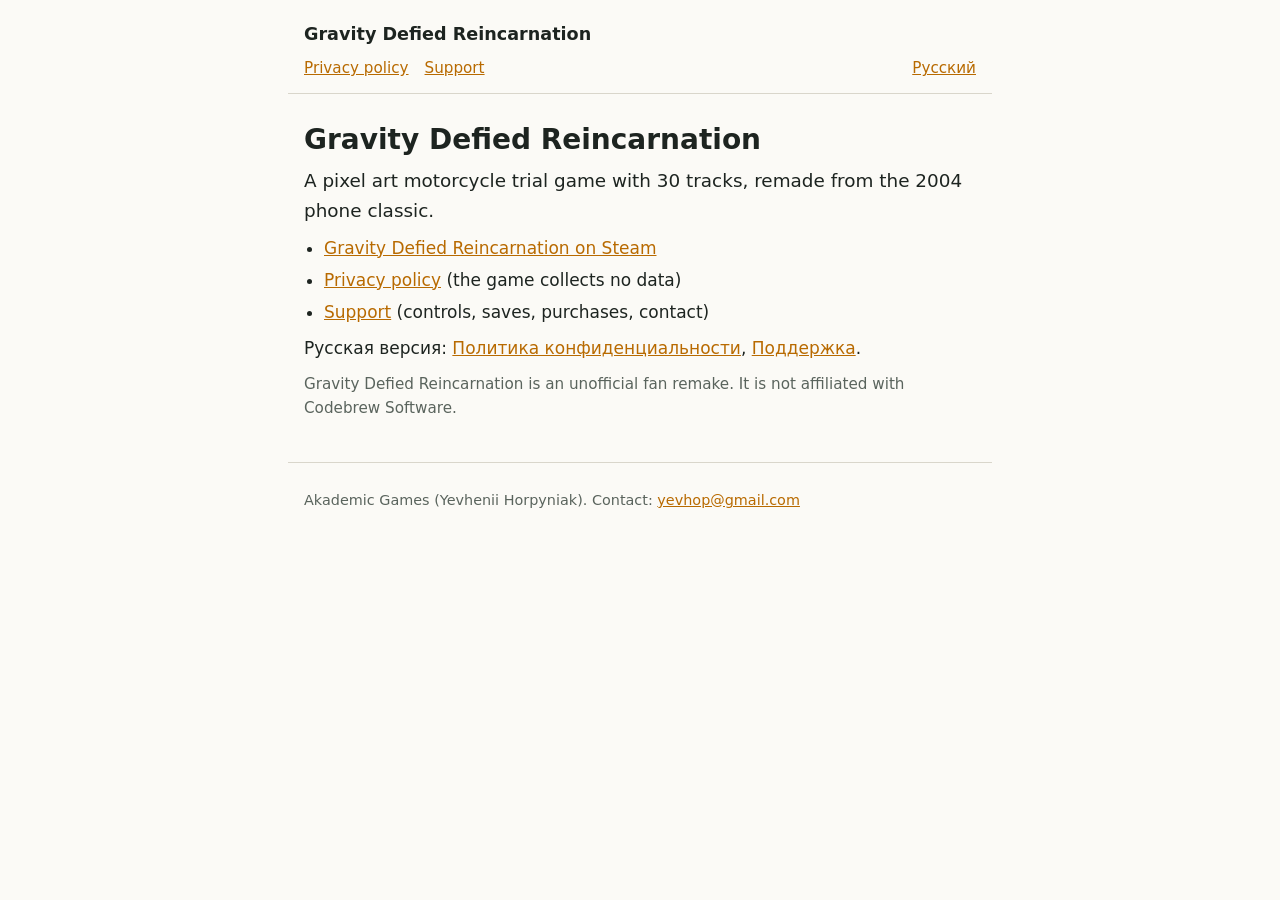
==== index.html @ 7f007110 "Privacy policy and support pages for Gravity Defied Reincarnation English and Russian, plain static " ====
<!doctype html>
<html lang="en">
<head>
<meta charset="utf-8">
<meta name="viewport" content="width=device-width, initial-scale=1">
<title>Gravity Defied Reincarnation</title>
<meta name="description" content="Gravity Defied Reincarnation, a pixel art motorcycle trial game. Privacy policy and support.">
<link rel="stylesheet" href="style.css">
</head>
<body>
<header>
  <a class="brand" href="index.html">Gravity Defied Reincarnation</a>
  <nav>
    <a href="privacy.html">Privacy policy</a>
    <a href="support.html">Support</a>
    <a class="lang" href="ru/privacy.html" hreflang="ru" lang="ru">Русский</a>
  </nav>
</header>
<main>
  <h1>Gravity Defied Reincarnation</h1>
  <p class="lead">A pixel art motorcycle trial game with 30 tracks, remade from the 2004 phone classic.</p>
  <ul>
    <li><a href="https://store.steampowered.com/app/5469060/">Gravity Defied Reincarnation on Steam</a></li>
    <li><a href="privacy.html">Privacy policy</a> (the game collects no data)</li>
    <li><a href="support.html">Support</a> (controls, saves, purchases, contact)</li>
  </ul>
  <p>Русская версия: <a href="ru/privacy.html" lang="ru" hreflang="ru">Политика конфиденциальности</a>, <a href="ru/support.html" lang="ru" hreflang="ru">Поддержка</a>.</p>
  <p class="meta">Gravity Defied Reincarnation is an unofficial fan remake. It is not affiliated with Codebrew Software.</p>
</main>
<footer>
  <p>Akademic Games (Yevhenii Horpyniak). Contact: <a href="mailto:yevhop@gmail.com">yevhop@gmail.com</a></p>
</footer>
</body>
</html>
---- style.css ----
:root {
  --bg: #fbfaf6;
  --fg: #1d2420;
  --muted: #5a645d;
  --accent: #b86a00;
  --rule: #d9d6cb;
  --card: #f1eee3;
}

@media (prefers-color-scheme: dark) {
  :root {
    --bg: #14181a;
    --fg: #e8ebe6;
    --muted: #a3ada6;
    --accent: #f6a221;
    --rule: #333b3d;
    --card: #1d2326;
  }
}

* {
  box-sizing: border-box;
}

html {
  -webkit-text-size-adjust: 100%;
}

body {
  margin: 0;
  background: var(--bg);
  color: var(--fg);
  font-family: system-ui, -apple-system, "Segoe UI", Roboto, "Helvetica Neue", Arial, sans-serif;
  font-size: 1.0625rem;
  line-height: 1.6;
}

header,
main,
footer {
  max-width: 44rem;
  margin: 0 auto;
  padding: 0 1rem;
}

header {
  padding-top: 1.25rem;
  padding-bottom: 0.75rem;
  border-bottom: 1px solid var(--rule);
}

.brand {
  font-weight: 700;
  font-size: 1.1rem;
  color: var(--fg);
  text-decoration: none;
}

nav {
  display: flex;
  flex-wrap: wrap;
  gap: 0.25rem 1rem;
  margin-top: 0.5rem;
  font-size: 0.95rem;
}

nav .lang {
  margin-left: auto;
}

a {
  color: var(--accent);
}

a:hover {
  text-decoration-thickness: 2px;
}

main {
  padding-top: 1.25rem;
  padding-bottom: 2rem;
}

h1 {
  font-size: 1.75rem;
  line-height: 1.25;
  margin: 0.5rem 0 0.5rem;
}

h2 {
  font-size: 1.25rem;
  line-height: 1.3;
  margin: 2rem 0 0.5rem;
}

p,
ul,
dl {
  margin: 0.6rem 0;
}

ul {
  padding-left: 1.25rem;
}

li {
  margin: 0.3rem 0;
}

dt {
  font-weight: 700;
  margin-top: 1rem;
}

dd {
  margin: 0.2rem 0 0;
}

code {
  font-family: ui-monospace, "Cascadia Mono", Consolas, Menlo, monospace;
  font-size: 0.92em;
  background: var(--card);
  padding: 0.1em 0.35em;
  border-radius: 4px;
  overflow-wrap: anywhere;
}

.meta {
  color: var(--muted);
  font-size: 0.95rem;
}

.lead {
  font-size: 1.15rem;
}

.card {
  background: var(--card);
  border: 1px solid var(--rule);
  border-radius: 8px;
  padding: 0.75rem 1rem;
  margin: 1rem 0;
}

footer {
  padding-top: 1rem;
  padding-bottom: 2rem;
  border-top: 1px solid var(--rule);
  color: var(--muted);
  font-size: 0.9rem;
}
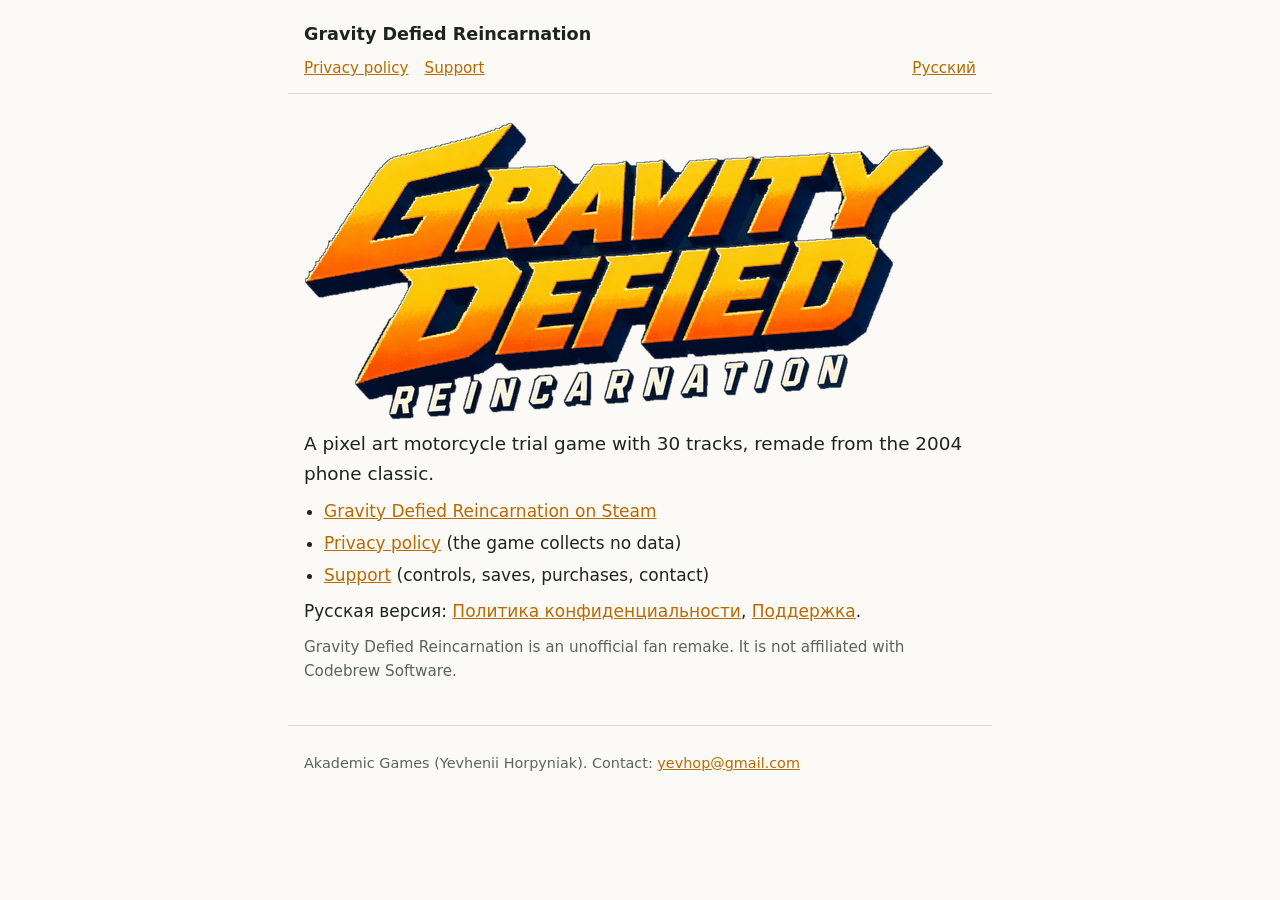
==== commit 985330b3: "Home page: show the game logo Co-Authored-By: Claude Opus 5.5 <noreply@anthropic.com>" ====
--- a/index.html
+++ b/index.html
@@ -17,7 +17,7 @@
   </nav>
 </header>
 <main>
-  <h1>Gravity Defied Reincarnation</h1>
+  <h1><img class="logo" src="logo.png" width="640" height="298" alt="Gravity Defied Reincarnation"></h1>
   <p class="lead">A pixel art motorcycle trial game with 30 tracks, remade from the 2004 phone classic.</p>
   <ul>
     <li><a href="https://store.steampowered.com/app/5469060/">Gravity Defied Reincarnation on Steam</a></li>
--- a/style.css
+++ b/style.css
@@ -149,3 +149,9 @@
   color: var(--muted);
   font-size: 0.9rem;
 }
+
+.logo {
+  display: block;
+  max-width: 100%;
+  height: auto;
+}
